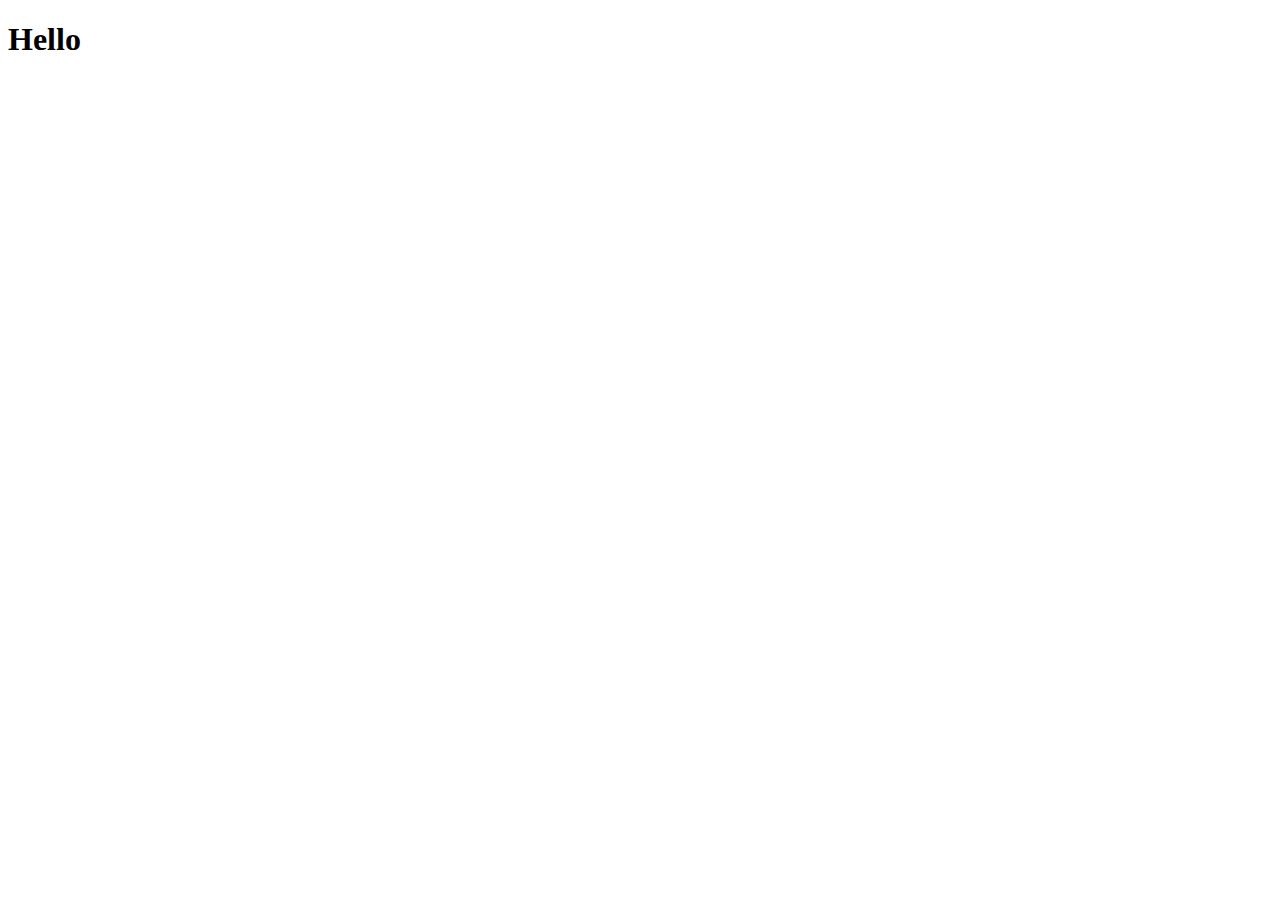
==== index.html @ 87f4cef3 "test check" ====
<!DOCTYPE html>
<html lang="en">
<head>
    <meta charset="UTF-8">
    <meta name="viewport" content="width=device-width, initial-scale=1.0">
    <title>Laura Fletcher</title>
</head>
<body>
   <h1>Hello</h1> 
</body>
</html>
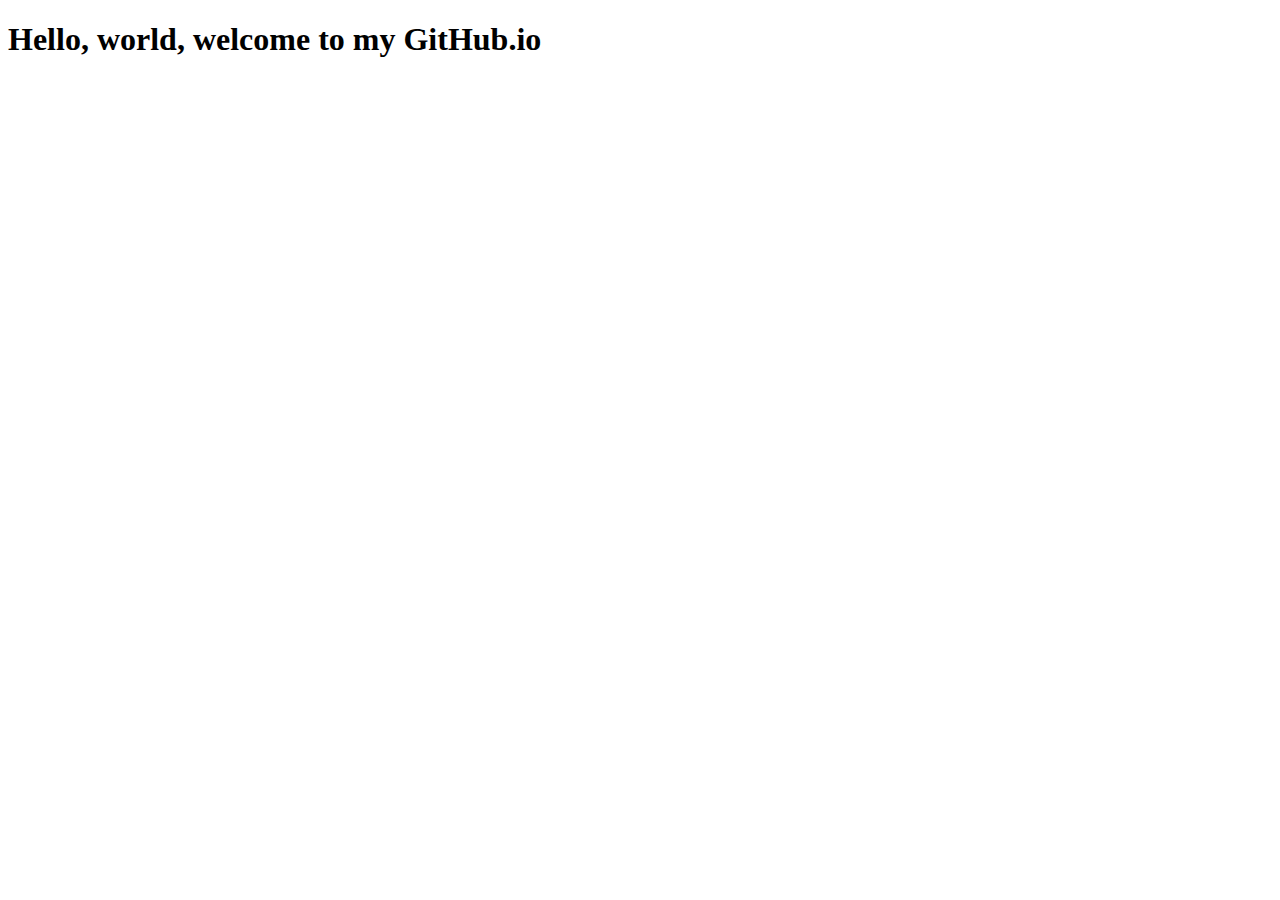
==== commit ca11c7e5: "GitHub Page Example" ====
--- a/index.html
+++ b/index.html
@@ -6,6 +6,6 @@
     <title>Laura Fletcher</title>
 </head>
 <body>
-   <h1>Hello</h1> 
+   <h1>Hello, world, welcome to my GitHub.io</h1> 
 </body>
 </html>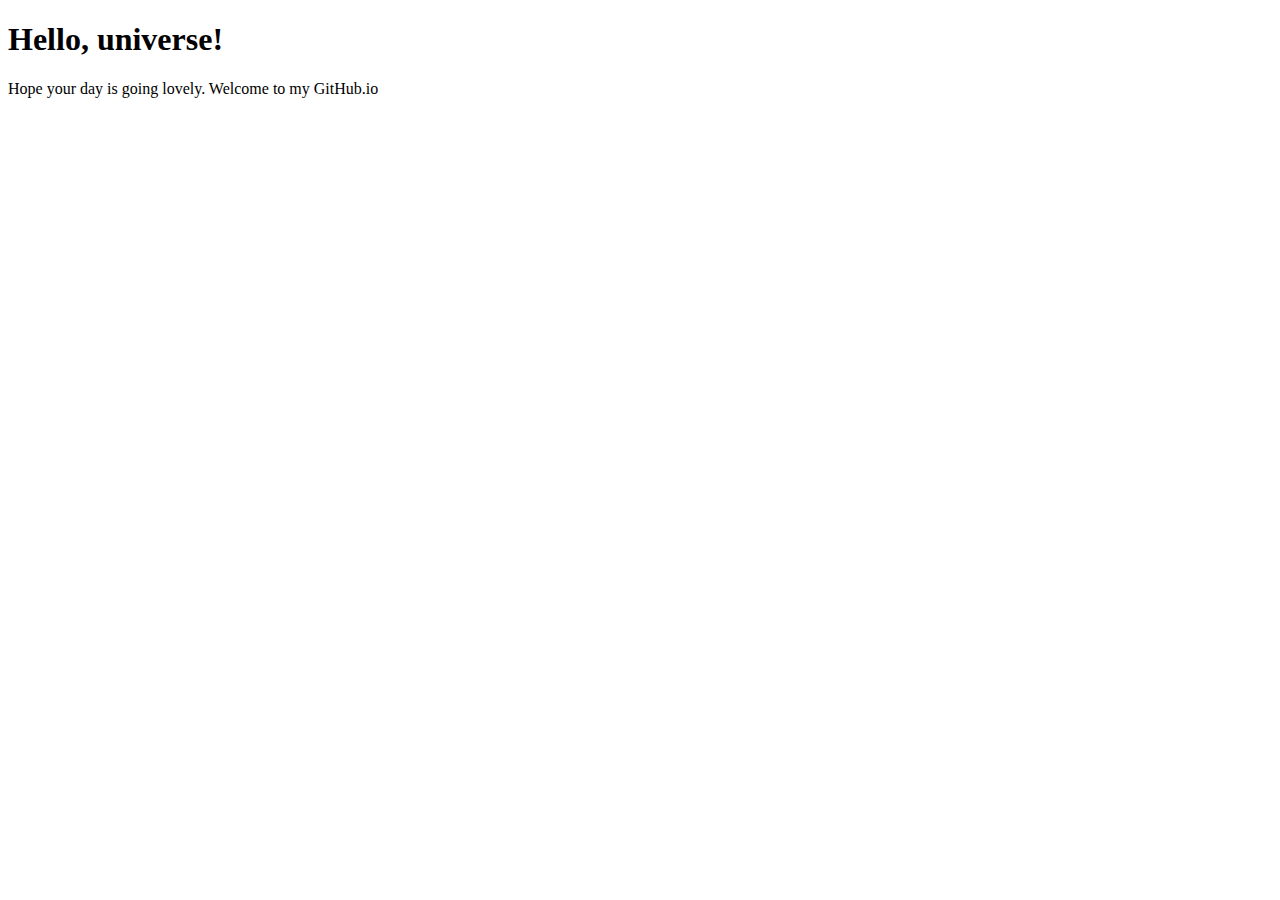
==== commit 613362e2: "GitHub Page Updated Example" ====
--- a/index.html
+++ b/index.html
@@ -6,6 +6,7 @@
     <title>Laura Fletcher</title>
 </head>
 <body>
-   <h1>Hello, world, welcome to my GitHub.io</h1> 
+   <h1>Hello, universe! </h1> 
+   <p>Hope your day is going lovely. Welcome to my GitHub.io</p>
 </body>
 </html>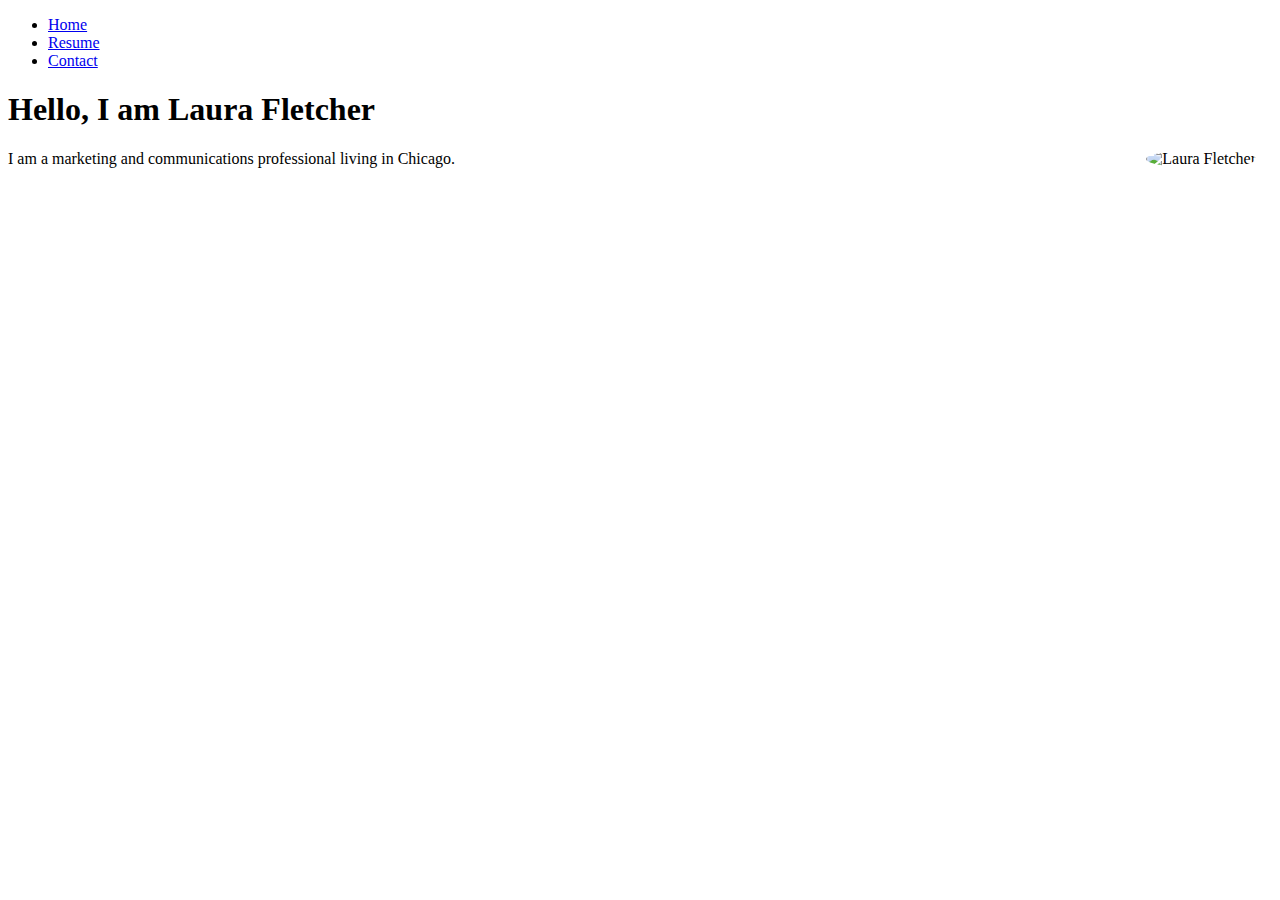
==== commit 94b8a867: "Added paragraph and image" ====
--- a/index.html
+++ b/index.html
@@ -3,10 +3,26 @@
 <head>
     <meta charset="UTF-8">
     <meta name="viewport" content="width=device-width, initial-scale=1.0">
-    <title>Laura Fletcher</title>
+    <title>Hello, I am Laura Fletcher</title>
 </head>
-<body>
-   <h1>Hello, universe! </h1> 
-   <p>Hope your day is going lovely. Welcome to my GitHub.io</p>
+<nav>
+<ul>
+    <li>
+        <a href="index.html">Home</a>
+    </li>
+    <li>
+        <a href="resume.html">Resume</a>
+    </li>
+    <li>
+        <a href="contact.html">Contact</a>
+    </li>
+</ul>
+</nav>
 </body>
+<h1>Hello, I am Laura Fletcher</h1>
+<p><img style="border-radius: 50%; float: right; margin-right: 1em;" 
+    src="https://www.gravatar.com/avatar/4678a33bf44c38e54a58745033b4d5c6?d=mm&s=64" alt="Laura Fletcher">
+    I am a marketing and communications professional 
+    living in Chicago.
+</p>
 </html>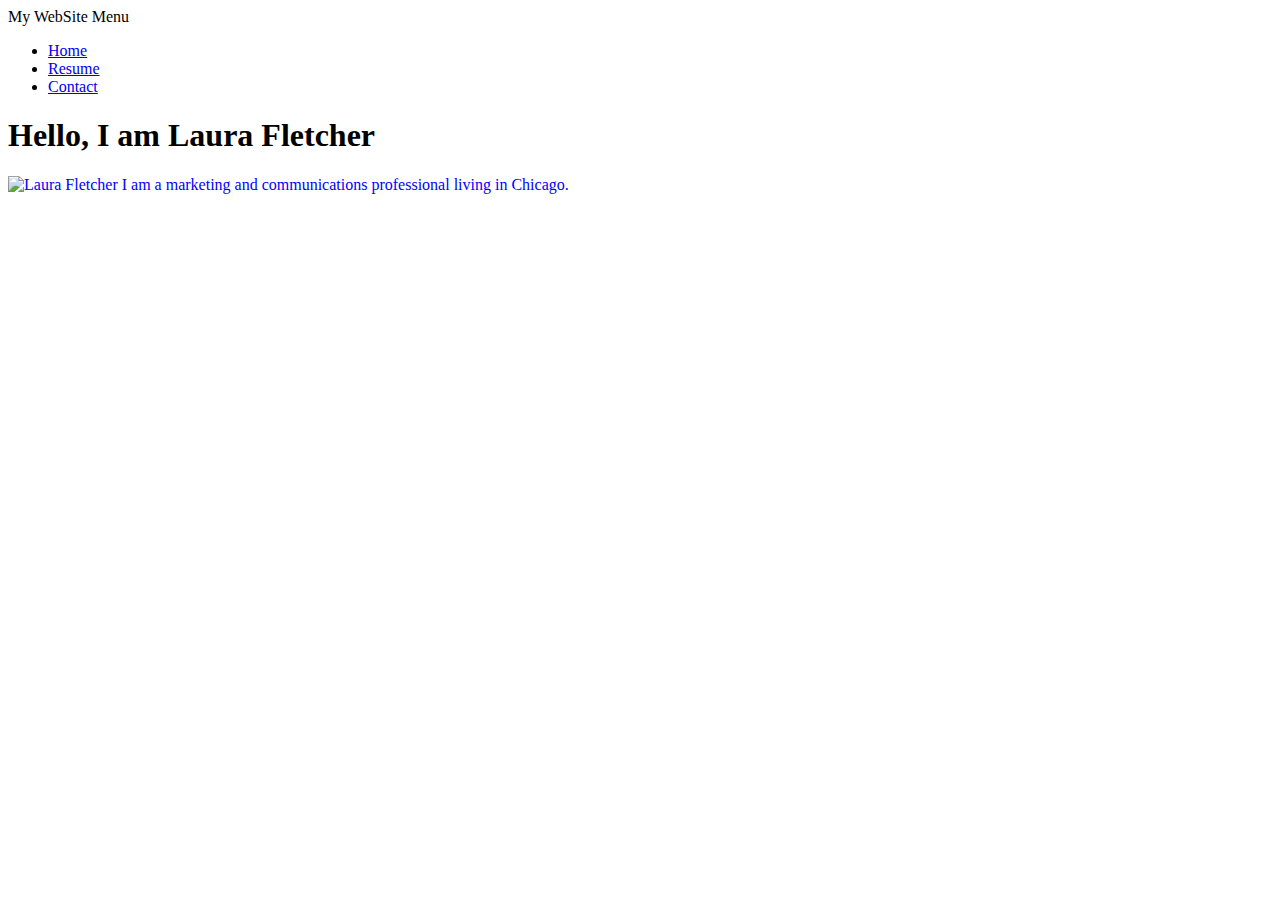
==== commit 3204dc81: "[200~Added responsive mobile design" ====
--- a/index.html
+++ b/index.html
@@ -4,25 +4,42 @@
     <meta charset="UTF-8">
     <meta name="viewport" content="width=device-width, initial-scale=1.0">
     <title>Hello, I am Laura Fletcher</title>
+    <link rel="stylesheet" type="text/css" href="main.css">
 </head>
-<nav>
-<ul>
-    <li>
-        <a href="index.html">Home</a>
-    </li>
-    <li>
-        <a href="resume.html">Resume</a>
-    </li>
-    <li>
-        <a href="contact.html">Contact</a>
-    </li>
-</ul>
-</nav>
-</body>
+<body>
+    <header>
+        <span class="logo">My WebSite</span>
+        <a id="toggleMenu">Menu</a>
+        <nav>
+          <ul>
+            <li><a href="index.html">Home</a></li>
+            <li><a href="resume.html">Resume</a></li>
+            <li><a href="contact.html">Contact</a></li>
+          </ul>
+        </nav>
+      </header>
+    <main>
 <h1>Hello, I am Laura Fletcher</h1>
-<p><img style="border-radius: 50%; float: right; margin-right: 1em;" 
+<p><img 
     src="https://www.gravatar.com/avatar/4678a33bf44c38e54a58745033b4d5c6?d=mm&s=64" alt="Laura Fletcher">
     I am a marketing and communications professional 
     living in Chicago.
 </p>
+</main>
+<script>
+
+    var toggleMenu = document.getElementById('toggleMenu');
+    var nav = document.querySelector('nav');
+    toggleMenu.addEventListener(
+      'click',
+      function(){
+        if(nav.style.display=='block'){
+          nav.style.display='none';
+        }else{
+          nav.style.display='block';
+        }
+      }
+    );
+  </script>
+</body>
 </html>--- a/main.css
+++ b/main.css
@@ -0,0 +1,32 @@
+/* All paragraph elements have a blue font */
+p{
+  color: blue;
+}
+
+/* All paragraph elements with a class attribute of danger will have a red font */
+p.danger{
+  color: red;
+}
+
+/* All div elements with any child element that has with a class attribute of
+danger will have a red font */
+div > *.danger{
+  color: red;
+}
+
+/* This will also work as described above */
+div *.danger{
+  color: red;
+}
+
+/* So will this */
+div .danger{
+  color: red;
+}
+
+/* You can apply a single description to multiple selectors with comma separation */
+p,
+.info,
+div > *.info{
+  color: blue;
+}